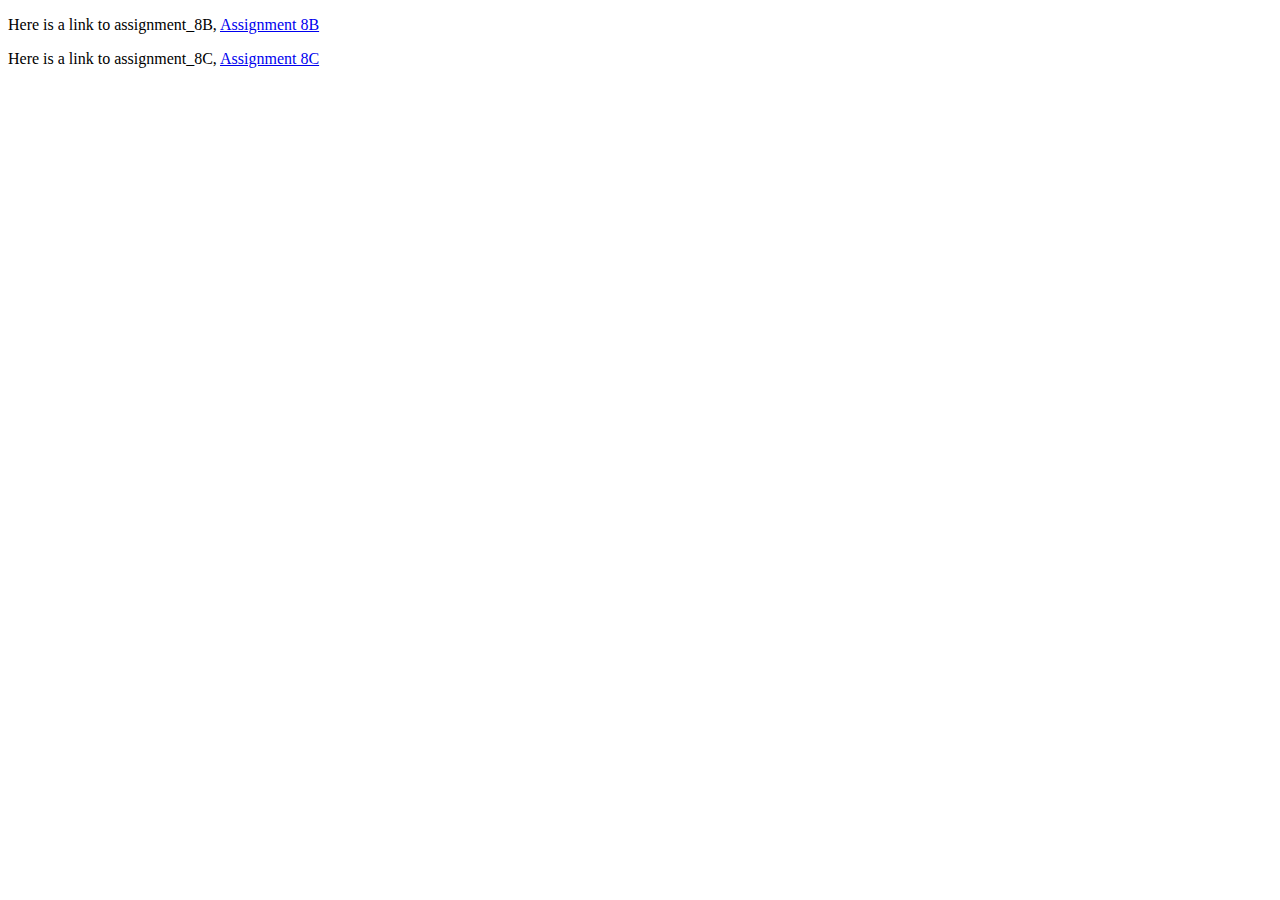
==== index.html @ 31cf0f94 "Add files via upload" ====
<!DOCTYPE HTML>

<html>

<head>
<title>Max Walker Index</title>

</head>

<body>
<p>Here is a link to assignment_8B, <a href="http://mwalker12.github.io/assignment_8B">Assignment 8B </a></p>
<p>Here is a link to assignment_8C, <a href="https://mwalker12.github.io/Assignment 8C">Assignment 8C </a></p>

</body>



</html>
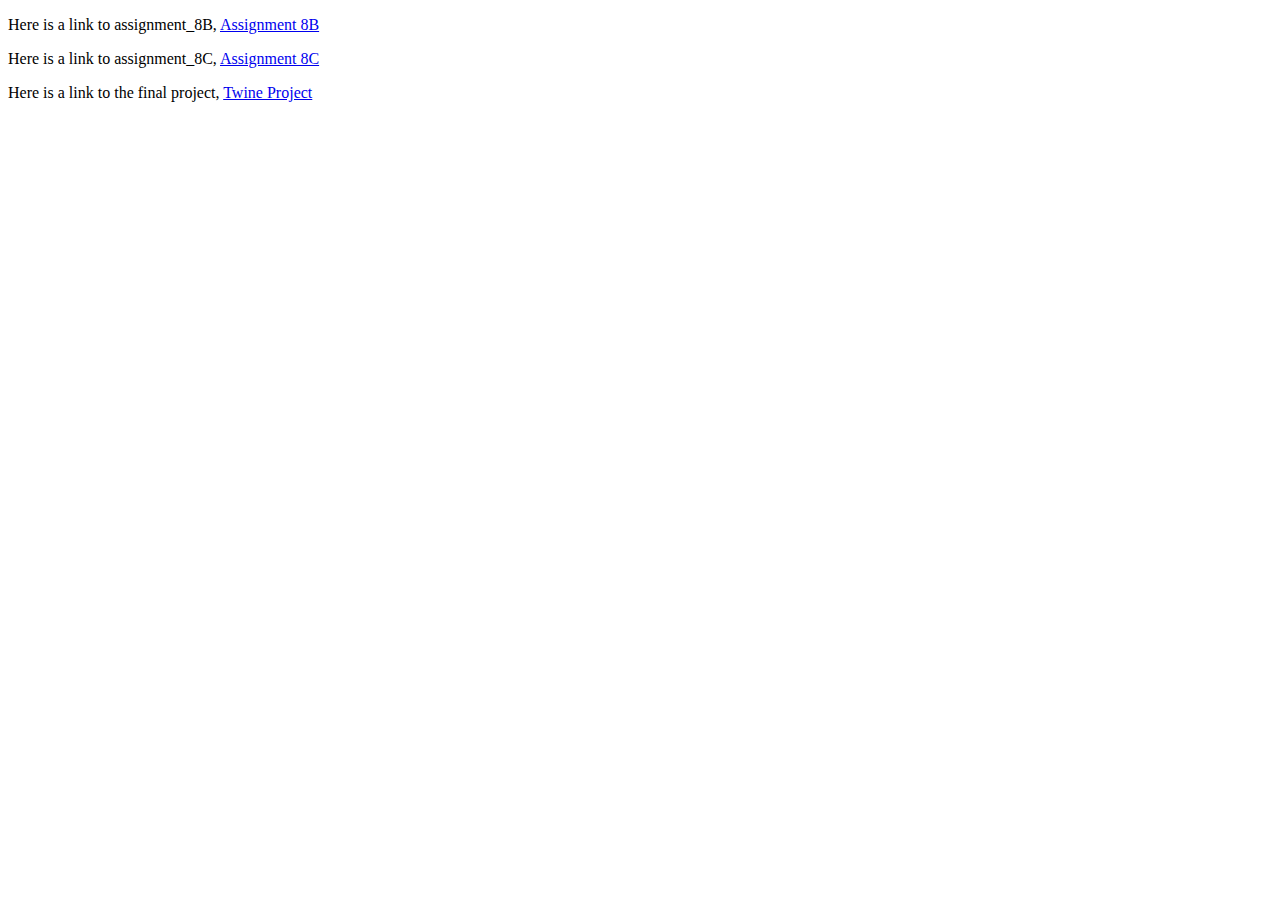
==== commit 4f1ed62b: "Update index.html" ====
--- a/index.html
+++ b/index.html
@@ -10,9 +10,10 @@
 <body>
 <p>Here is a link to assignment_8B, <a href="http://mwalker12.github.io/assignment_8B">Assignment 8B </a></p>
 <p>Here is a link to assignment_8C, <a href="https://mwalker12.github.io/Assignment 8C">Assignment 8C </a></p>
+<p>Here is a link to the final project, <a href="https://mwalker12.github.io/twineproject.html">Twine Project </a></p>
 
 </body>
 
 
 
-</html>+</html>
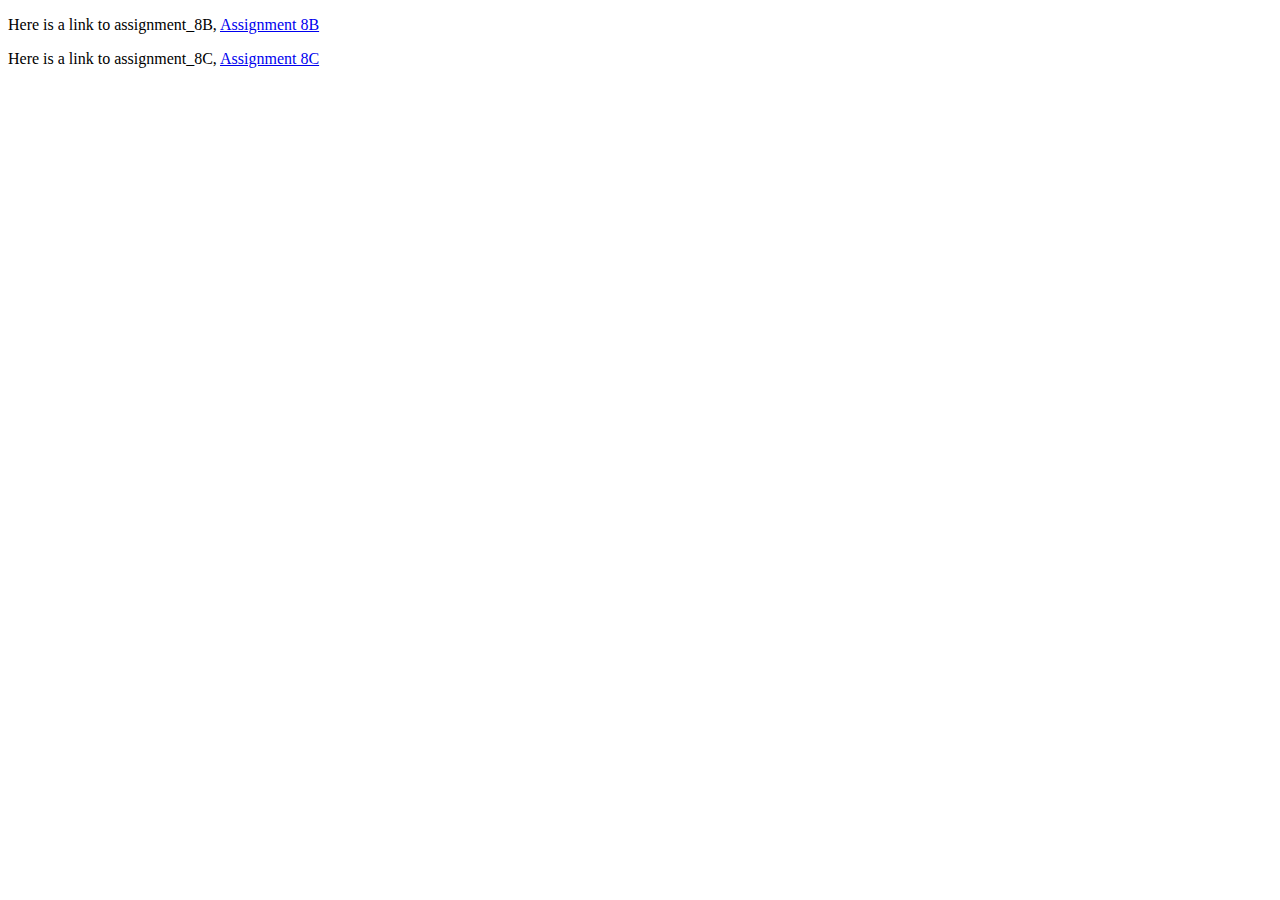
==== commit 22d778c9: "Update index.html" ====
--- a/index.html
+++ b/index.html
@@ -10,7 +10,6 @@
 <body>
 <p>Here is a link to assignment_8B, <a href="http://mwalker12.github.io/assignment_8B">Assignment 8B </a></p>
 <p>Here is a link to assignment_8C, <a href="https://mwalker12.github.io/Assignment 8C">Assignment 8C </a></p>
-<p>Here is a link to the final project, <a href="https://mwalker12.github.io/twineproject.html">Twine Project </a></p>
 
 </body>
 
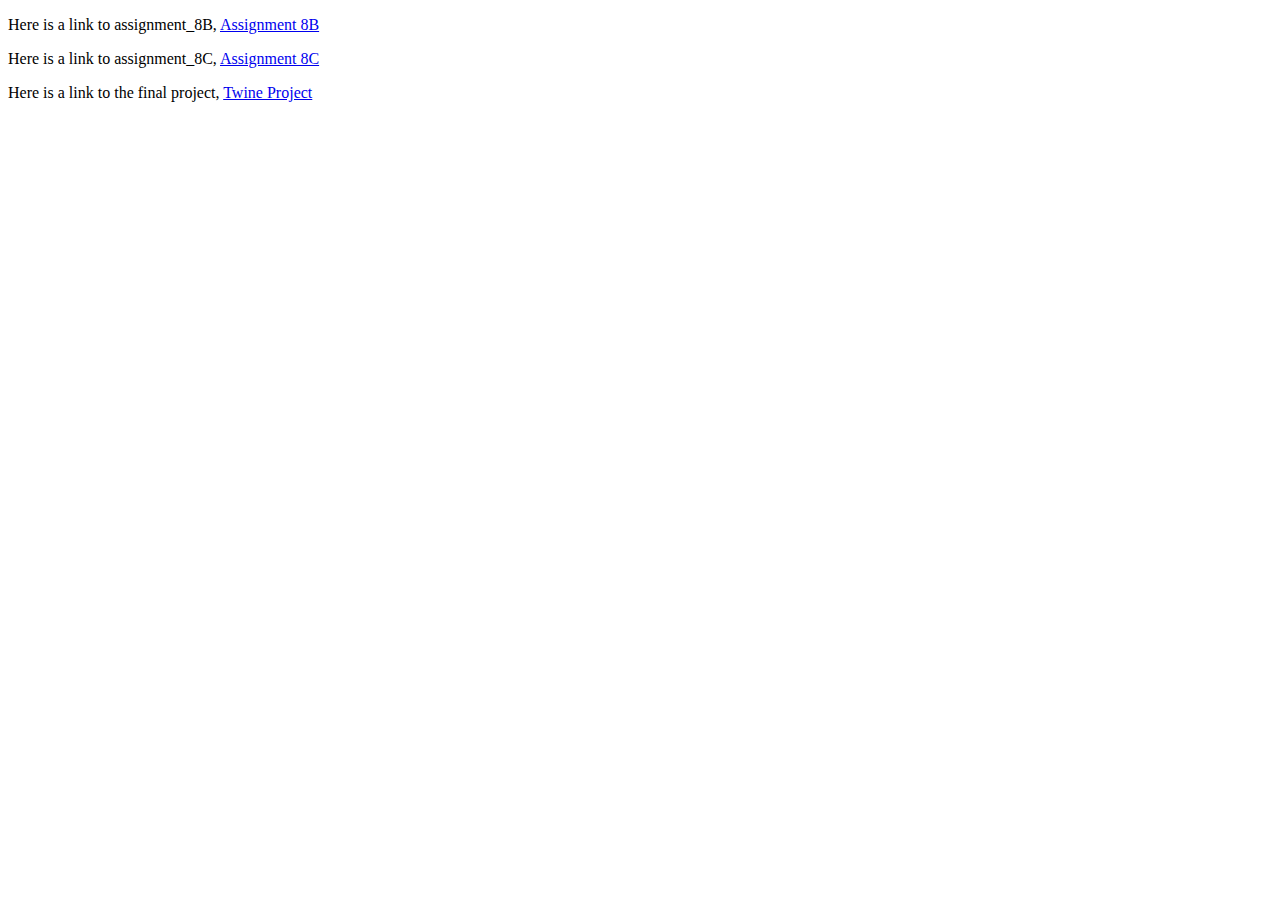
==== commit b995eeae: "Add files via upload" ====
--- a/index.html
+++ b/index.html
@@ -10,9 +10,10 @@
 <body>
 <p>Here is a link to assignment_8B, <a href="http://mwalker12.github.io/assignment_8B">Assignment 8B </a></p>
 <p>Here is a link to assignment_8C, <a href="https://mwalker12.github.io/Assignment 8C">Assignment 8C </a></p>
+<p>Here is a link to the final project, <a href="https://mwalker12.github.io/twineproject.html">Twine Project </a></p>
 
 </body>
 
 
 
-</html>
+</html>